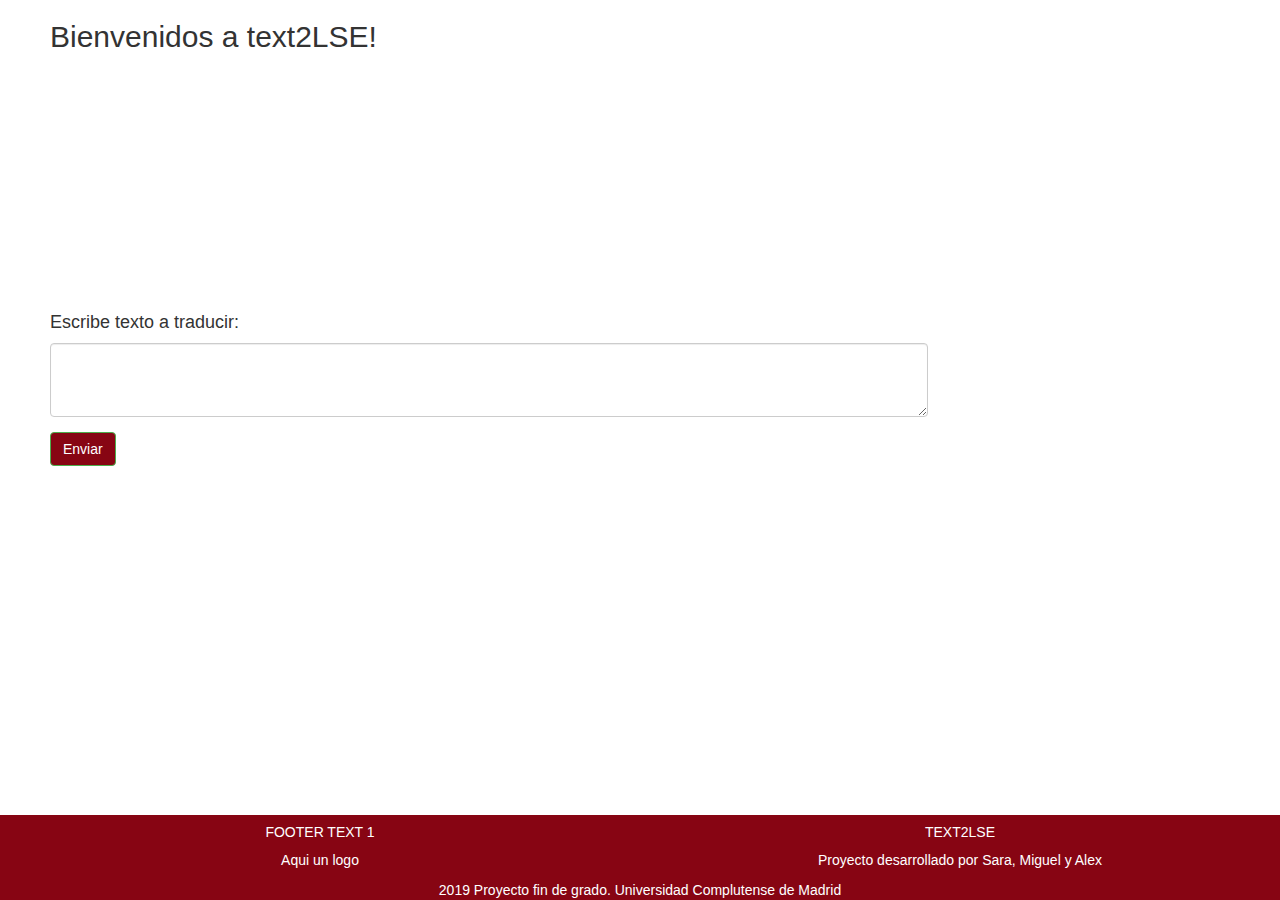
==== Web/index.html @ a4460416 "Primera versión Web" ====
<!DOCTYPE html>
<html lang="en">
<head>

  <title>Text2LSE</title>

  <meta charset="utf-8">
  <meta name="viewport" content="width=device-width, initial-scale=1">

  <link rel="stylesheet" href="https://maxcdn.bootstrapcdn.com/bootstrap/3.4.0/css/bootstrap.min.css">
  <script src="https://ajax.googleapis.com/ajax/libs/jquery/3.4.1/jquery.min.js"></script>
  <script src="https://maxcdn.bootstrapcdn.com/bootstrap/3.4.0/js/bootstrap.min.js"></script>

  <script src="scripts.js"></script>
  <link rel="stylesheet" href="styles.css">

</head>
<body>

<div class="container-fluid" id="containerPag">
  <div class="row content">    

    <div class="col-sm-9">
      
      <h2>Bienvenidos a text2LSE!</h2> 

      <!-- VIDEO BIENVENIDA
      <video id="video" width="300" height="240" controls>
        <source src="abeja.mp4" type=video/mp4>
      </video>-->

      <div id="videoContainer"></div>

      <h4>Escribe texto a traducir:</h4>

      <form role="form" id="form1">

        <div class="form-group">
          <textarea class="form-control" name="textToTranslate" id="textToTranslate"  rows="3" required></textarea>
        </div>

        <button onClick = "SendText()" id="submitBtn" class="btn btn-success">
        Enviar</button>

      </form>
      <!-- CONTENEDOR INSTERTAR IMAGENES
      <div id="preview">
        <img src="" id="img" width="100" height="100">
      </div>-->
      

      <span id="spanFinal"> </span>
      <br><br>

    </div>
  </div>
</div>

<footer class="page-footer navbar-fixed-bottom font-small teal pt-4">

  <!-- Footer Text -->
  <div class="container-fluid text-center text-md-left">

    <!-- Grid row -->
    <div class="row">

      <!-- Grid column -->
      <div class="col-md-6 mt-md-0 mt-3">

        <!-- Content -->
        <h5 class="text-uppercase font-weight-bold">Footer text 1</h5>
        <p>Aqui un logo </p>

      </div>
      <!-- Grid column -->


      <!-- Grid column -->
      <div class="col-md-6 mb-md-0 mb-3">

        <!-- Content -->
        <h5 class="text-uppercase font-weight-bold">Text2LSE</h5>
        <p>Proyecto desarrollado por Sara, Miguel y Alex</p>

      </div>
      <!-- Grid column -->

    </div>
    <!-- Grid row -->

  </div>
  <!-- Footer Text -->

  <!-- Copyright -->
  <div class="footer-copyright text-center py-3"> 2019 Proyecto fin de grado.
    <a href="https://ucm.es/"> Universidad Complutense de Madrid</a>
  </div>
  <!-- Copyright -->

</footer>
<!-- Footer -->


</body>
</html>
---- Web/styles.css ----
.page-footer{
	background-color: #870513;
	color: white;
}

.page-footer a:link{
	color: white;
}

#submitBtn{
	background-color: #870513;
}

#videoContainer{
	height: 240px;
}

#containerPag{
	padding: 0 50px 0 50px;
}
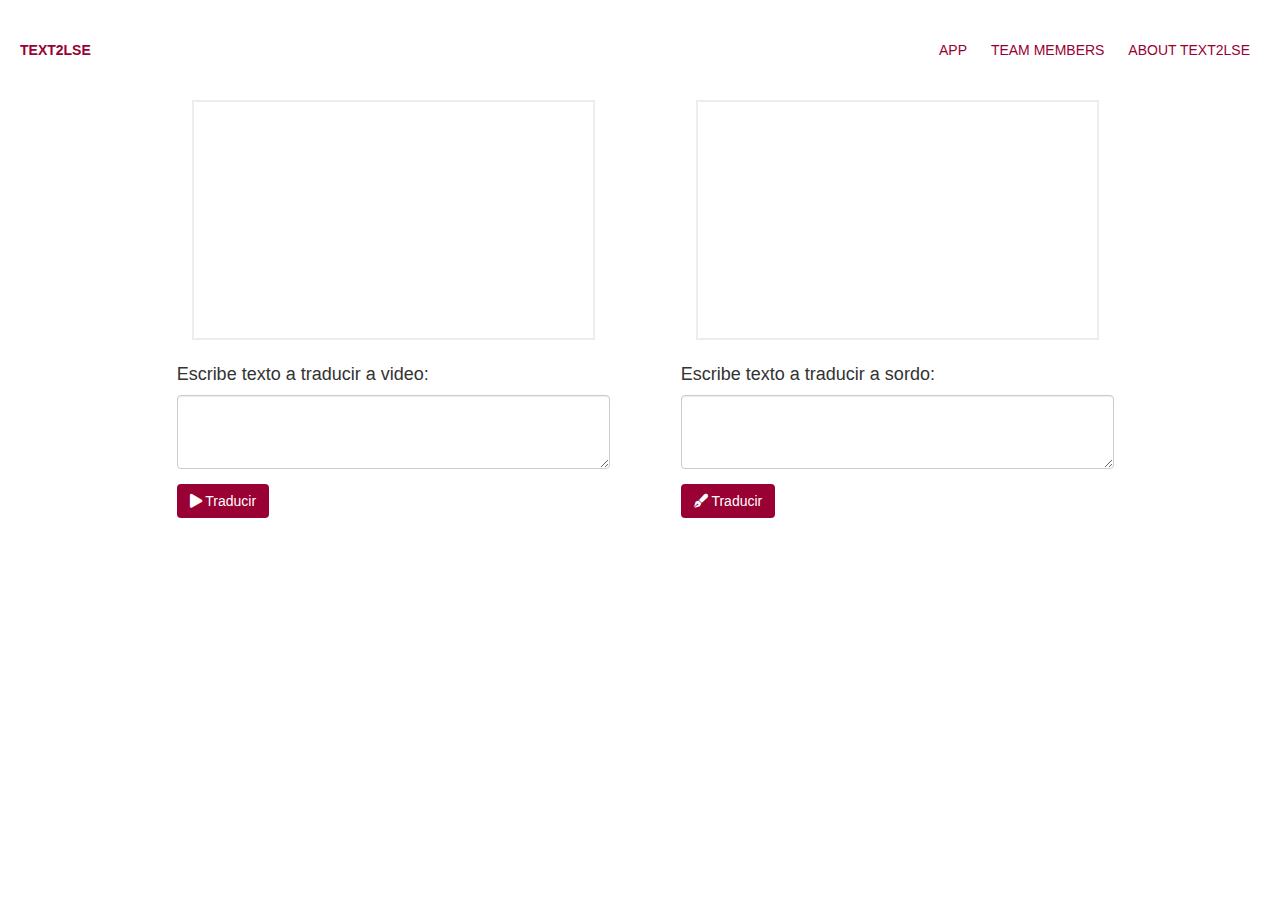
==== commit f99a1d9f: "Nueva versión web" ====
--- a/Web/index.html
+++ b/Web/index.html
@@ -8,97 +8,95 @@
   <meta name="viewport" content="width=device-width, initial-scale=1">
 
   <link rel="stylesheet" href="https://maxcdn.bootstrapcdn.com/bootstrap/3.4.0/css/bootstrap.min.css">
+  <link rel="stylesheet" href="https://use.fontawesome.com/releases/v5.6.1/css/all.css">
+  <link rel="stylesheet" href="styles.css">
+  
+  <link rel="stylesheet" href="path/to/font-awesome/css/font-awesome.min.css">
+
   <script src="https://ajax.googleapis.com/ajax/libs/jquery/3.4.1/jquery.min.js"></script>
   <script src="https://maxcdn.bootstrapcdn.com/bootstrap/3.4.0/js/bootstrap.min.js"></script>
 
   <script src="scripts.js"></script>
-  <link rel="stylesheet" href="styles.css">
+
 
 </head>
 <body>
 
+<div class="header">
+    <strong><label class="logo">Text2LSE</label></strong>
+    <input type="checkbox" id="chk">
+    <label for="chk" class="show-menu-btn">
+      <i class="fas fa-ellipsis-h"></i>
+    </label>
+
+    <ul class="menu">
+      <a href="index.html">App</a>
+      <a href="team.html">Team Members</a>
+      <a href="#">About Text2LSE</a>
+      <label for="chk" class="hide-menu-btn">
+        <i class="fas fa-times"></i>
+      </label>
+    </ul>
+</div>
+
+
 <div class="container-fluid" id="containerPag">
-  <div class="row content">    
+  <div class="row">    
+    <!-- VIDEO -->
+    <div class="col-md-offset-1 col-md-4">
+      
+      <div class="row">
+          <div id="videoContainer" class="text-center embeb-responsive embeb-responsive-3by2"></div>
+      </div>
+      <div class="row">
+        <form role="form" id="formVideo">
+          <div class="row">
+            <h4>Escribe texto a traducir a video:</h4>
+            <div class="form-group">
+              <!--<textarea class="form-control" name="textToTranslateVideo" id="textToTranslateVideo" rows="3" required></textarea>-->
+              <textarea class="form-control z-depth-1" name="textToTranslateVideo" id="textToTranslateVideo" rows="3"></textarea>
+            </div>
+          </div>
+          <div class="row">
+            <!-- <button onClick = "GetVideoWord()" id="btn1WordVideo" class="btn btn-success">Video 1 palabra</button>-->
+            <button onClick = "GetVideoSentence()" id="btnSentenceVideo" class="btn submitBtn"><i class="fas fa-play"></i> Traducir</button>
+            <!--<button onClick = "GetTextLSEJson()" id="btnJsonLSE" class="btn btn-success">Json LSE</button>-->
+            <!--<button onClick = "GetTextLSEVideosJson()" id="btnJsonLSEVideos" class="btn btn-success">Json LSE Form. videos</button>-->
+          </div>
+        </form>
+      </div>
 
-    <div class="col-sm-9">
-      
-      <h2>Bienvenidos a text2LSE!</h2> 
+     </div>
+    <!-- FIN VIDEO -->
+    <!-- TEXTO -->
 
-      <!-- VIDEO BIENVENIDA
-      <video id="video" width="300" height="240" controls>
-        <source src="abeja.mp4" type=video/mp4>
-      </video>-->
+    <div class="col-md-offset-1 col-md-4">
+      <div class="row">
+        <div id="JSONContainer" class="overflow-auto">
+          <div id="JSONText" ></div>
+        </div>
+      </div>
+      <div class="row">
+        <form role="form" id="formJSON">
+          <div class="row">
+            <h4>Escribe texto a traducir a sordo:</h4>
+            <div class="form-group">
+              <!--<textarea class="form-control" name="textToTranslateJSON" id="textToTranslateJSON" rows="3" required></textarea>-->
+              <textarea class="form-control z-depth-1" name="textToTranslateJSON" id="textToTranslateJSON" rows="3"></textarea>
+            </div>
+          </div>
+          <div class="row">
+            <button onClick = "GetTextLSEJson()" id="btnJsonLSE" class="btn submitBtn"><i class="fas fa-pen-fancy"></i> Traducir</button>
 
-      <div id="videoContainer"></div>
-
-      <h4>Escribe texto a traducir:</h4>
-
-      <form role="form" id="form1">
-
-        <div class="form-group">
-          <textarea class="form-control" name="textToTranslate" id="textToTranslate"  rows="3" required></textarea>
-        </div>
-
-        <button onClick = "SendText()" id="submitBtn" class="btn btn-success">
-        Enviar</button>
-
-      </form>
-      <!-- CONTENEDOR INSTERTAR IMAGENES
-      <div id="preview">
-        <img src="" id="img" width="100" height="100">
-      </div>-->
-      
-
-      <span id="spanFinal"> </span>
-      <br><br>
-
+          </div>
+        </form>
+      </div>
     </div>
+    <!-- FIN TEXTO -->
   </div>
 </div>
 
-<footer class="page-footer navbar-fixed-bottom font-small teal pt-4">
 
-  <!-- Footer Text -->
-  <div class="container-fluid text-center text-md-left">
-
-    <!-- Grid row -->
-    <div class="row">
-
-      <!-- Grid column -->
-      <div class="col-md-6 mt-md-0 mt-3">
-
-        <!-- Content -->
-        <h5 class="text-uppercase font-weight-bold">Footer text 1</h5>
-        <p>Aqui un logo </p>
-
-      </div>
-      <!-- Grid column -->
-
-
-      <!-- Grid column -->
-      <div class="col-md-6 mb-md-0 mb-3">
-
-        <!-- Content -->
-        <h5 class="text-uppercase font-weight-bold">Text2LSE</h5>
-        <p>Proyecto desarrollado por Sara, Miguel y Alex</p>
-
-      </div>
-      <!-- Grid column -->
-
-    </div>
-    <!-- Grid row -->
-
-  </div>
-  <!-- Footer Text -->
-
-  <!-- Copyright -->
-  <div class="footer-copyright text-center py-3"> 2019 Proyecto fin de grado.
-    <a href="https://ucm.es/"> Universidad Complutense de Madrid</a>
-  </div>
-  <!-- Copyright -->
-
-</footer>
-<!-- Footer -->
 
 
 </body>
--- a/Web/styles.css
+++ b/Web/styles.css
@@ -9,14 +9,327 @@
 	color: white;
 }
 
-#submitBtn{
-	background-color: #870513;
+.submitBtn{
+	background-color: #990033;
+	color: white;
+}
+.submitBtn:hover, :focus, :active, :visited, :link{
+	background-color: #fff;
+	color: #990033;
+	border-color: #990033;
+	border-width: 1px;
 }
 
 #videoContainer{
 	height: 240px;
+	max-height: 240px;
+	margin-bottom: 15px;
+	border-color: #eeedec;
+	border-style: solid;
+	border-width: 2px;
+}
+
+#JSONContainer{
+	height: 240px;
+	max-height: 240px;
+	overflow-y: scroll;
+	border-color: #eeedec;
+	border-style: solid;
+	border-width: 2px;
+	margin-bottom: 15px;
+	margin-top:-10px;
 }
 
 #containerPag{
 	padding: 0 50px 0 50px;
-}+}
+
+.form-control:focus {
+	border-color:#ea5e71;
+}
+
+#JSONText{
+	margin: 5px 5px 5px 5px;
+}
+
+video {
+	max-height: 236px;
+	height: auto;
+	width: auto;
+}
+/*+++++++++++++++++++++++++++++ Miembros +++++++++++++++++++++++++++++++++++++++++++++++++++++++++ */
+
+
+@import url('https://fonts.googleapis.com/css?family=Open+Sans:400,600,700&display=swap');
+
+body{
+	margin:0;
+	padding:0;
+}
+
+*{
+  margin: 0;
+  padding: 0;
+  font-family: "montserrat",sans-serif;
+  box-sizing: border-box;
+}
+
+.header{
+  height: 100px;
+  background: #fff;
+  padding: 0 20px;
+  color: #990033;
+}
+.logo{
+  line-height: 100px;
+  float: left;
+  text-transform: uppercase;
+
+}
+
+.menu{
+  float: right;
+  line-height: 100px;
+
+}
+.menu a{
+  color: #990033;
+  text-transform: uppercase;
+  text-decoration: none;
+  padding: 0 10px;
+  transition: 0.4s;
+
+
+}
+.show-menu-btn,.hide-menu-btn{
+  transition: 0.4s;
+  font-size: 30px;
+  cursor: pointer;
+  display: none;
+
+}
+.show-menu-btn{
+  float: right;
+}
+.show-menu-btn i{
+  line-height: 100px;
+}
+.menu a:hover,
+.show-menu-btn:hover,
+.hide-menu-btn:hover{
+  color: #3498db;
+}
+
+#chk{
+  position: absolute;
+  visibility: hidden;
+  z-index: -1111;
+}
+
+@media screen and (max-width:800px) {
+  .show-menu-btn,.hide-menu-btn{
+    display: block;
+  }
+  .menu{
+    position: absolute;
+    width: 100%;
+    height:100%;
+    background: #333;
+    right: -100%;
+    top: 0;
+    text-align: center;
+    padding: 80px 0;
+    line-height: normal;
+    transition: 0.7s;
+    z-index: 999999;
+  }
+  .menu a{
+    display: block;
+    padding: 20px;
+  }
+  .hide-menu-btn{
+    position: absolute;
+    top: 40px;
+    right: 40px;
+  }
+  #chk:checked ~ .menu{
+    right: 0;
+  }
+
+  #JSONContainer{
+	height: 230px;
+	max-height: 230px;
+	overflow-y: scroll;
+	border-color: #eeedec;
+	border-style: solid;
+	border-width: 2px;
+	margin-bottom: 15px;
+	margin-top: 25px;
+	position: relative;
+  }
+
+  video {
+	/*max-height: 230px;*/
+	height: auto;
+	width: auto;
+  }
+}
+
+
+
+@import url('https://fonts.googleapis.com/css?family=Open+Sans:400,600,700&display=swap');
+
+body{
+	margin:0;
+	padding:0;
+}
+
+*{
+	box-sizing: border-box;
+}
+
+.container{
+	max-width:1140px;
+	margin:auto;
+	min-height: 400px;
+	margin-left: 250px;
+}
+
+.team{
+	padding:60px 15px;
+	background-color:#fff; 
+	float: left;
+	width: 100%;
+	
+}
+
+.team2{
+	padding:60px 15px;
+	background-color: #F9F9F9; 
+	float: left;
+	width: 100%;
+}
+
+.title{
+	font-size: 36px;
+	font-family: open sans;
+	font-weight: 700;
+	color: #424242;
+	margin:0;
+	padding-bottom:60px;
+	text-align: center;
+
+}
+
+.card{
+	width:25%;
+	float: left;
+	padding:0px 15px;
+	
+}
+.box {
+	transition: margin 3s ease,box-shadow 2s ease;
+	border-radius:5px;
+	padding:15px;
+	
+
+	
+}
+.team .box{
+	background-color: #fff;
+}
+
+.team2 .box{
+	background-color: #F9F9F9;
+	
+}
+
+.box:hover{
+	margin-top:-15px;
+	box-shadow:0px 0px 40px black;
+}
+.box .name{
+	height: 80px;
+}
+
+.box img{
+	width:150px;
+	display: block;
+	margin:10px auto;
+	border-radius:50%;
+
+}
+
+.box h4{
+	font-size: 20px;
+	font-family: open sans;
+	margin:20px 0px 10px;
+	color:#990033;
+	text-align: center;
+	font-weight: 700;
+}
+
+.box h5{
+	font-size:16px;
+	font-family: open sans;
+	font-weight: 600;
+	color:#424242;
+	margin:0px 0px 15px;
+	text-align: center;
+}
+.box p{
+	color:#b9b9b9;
+	font-size: 15px;
+	font-family: open sans;
+	font-weight: 400;
+	line-height: 24px;
+	text-align: center;
+	padding:0px 20px;
+}
+
+
+@media(max-width: 1200px){
+	.card{
+		width:50%;
+		margin-bottom:30px;
+		
+	}
+
+	.container{
+		margin:auto;
+	}
+
+	.container2{
+		margin:auto;
+	}
+
+}
+
+
+/*responsive*/
+
+@media(max-width: 991px){
+	.card{
+		width:50%;
+		margin-bottom:30px;
+		
+	}
+
+	.container{
+		margin:auto;
+	}
+
+}
+
+@media(max-width:550px){
+	.card{
+		width:100%;
+		
+	}	
+
+	.container{
+		margin:auto;
+	}
+
+}
+
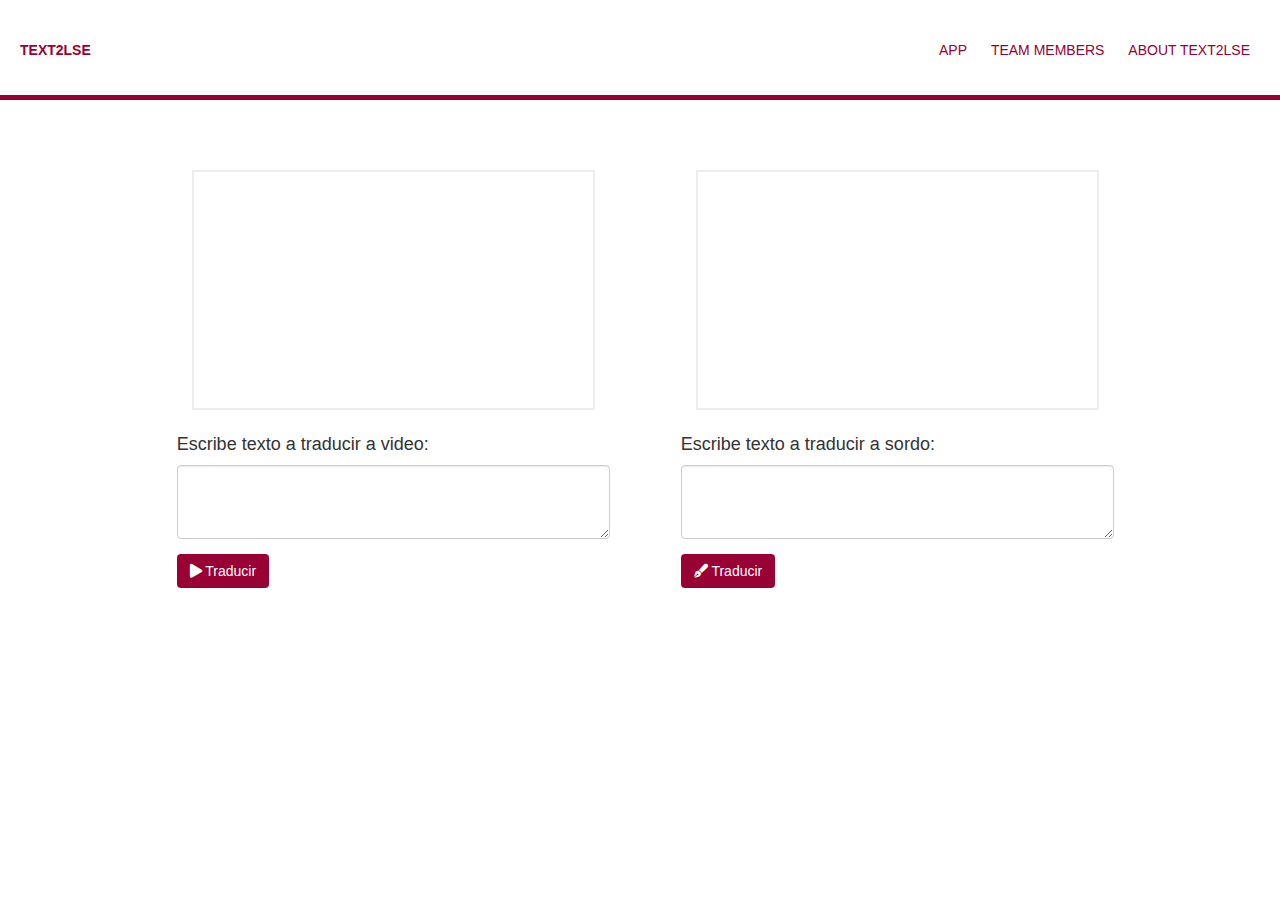
==== commit b68ed4e4: "Arreglos responsive" ====
--- a/Web/index.html
+++ b/Web/index.html
@@ -12,6 +12,8 @@
   <link rel="stylesheet" href="styles.css">
   
   <link rel="stylesheet" href="path/to/font-awesome/css/font-awesome.min.css">
+
+  
 
   <script src="https://ajax.googleapis.com/ajax/libs/jquery/3.4.1/jquery.min.js"></script>
   <script src="https://maxcdn.bootstrapcdn.com/bootstrap/3.4.0/js/bootstrap.min.js"></script>
@@ -96,8 +98,5 @@
   </div>
 </div>
 
-
-
-
 </body>
 </html>--- a/Web/styles.css
+++ b/Web/styles.css
@@ -14,7 +14,7 @@
 	color: white;
 }
 .submitBtn:hover, :focus, :active, :visited, :link{
-	background-color: #fff;
+	
 	color: #990033;
 	border-color: #990033;
 	border-width: 1px;
@@ -24,6 +24,7 @@
 	height: 240px;
 	max-height: 240px;
 	margin-bottom: 15px;
+	margin-top: 70px;
 	border-color: #eeedec;
 	border-style: solid;
 	border-width: 2px;
@@ -37,7 +38,7 @@
 	border-style: solid;
 	border-width: 2px;
 	margin-bottom: 15px;
-	margin-top:-10px;
+	margin-top: 60px;
 }
 
 #containerPag{
@@ -79,6 +80,7 @@
   background: #fff;
   padding: 0 20px;
   color: #990033;
+  border-bottom: 5px solid #990033;
 }
 .logo{
   line-height: 100px;
@@ -99,7 +101,6 @@
   padding: 0 10px;
   transition: 0.4s;
 
-
 }
 .show-menu-btn,.hide-menu-btn{
   transition: 0.4s;
@@ -117,7 +118,8 @@
 .menu a:hover,
 .show-menu-btn:hover,
 .hide-menu-btn:hover{
-  color: #3498db;
+  color: black;
+
 }
 
 #chk{
@@ -188,11 +190,11 @@
 	box-sizing: border-box;
 }
 
-.container{
+.container2{
 	max-width:1140px;
 	margin:auto;
 	min-height: 400px;
-	margin-left: 250px;
+	margin-left: 500px;
 }
 
 .team{
@@ -287,6 +289,23 @@
 	padding:0px 20px;
 }
 
+@media(max-width: 1780px){
+	.card{
+		width:50%;
+		margin-bottom:30px;
+		
+	}
+
+	.container2{
+		margin:auto;
+	}
+
+	.container2{
+		margin:auto;
+	}
+
+}
+
 
 @media(max-width: 1200px){
 	.card{
@@ -295,7 +314,7 @@
 		
 	}
 
-	.container{
+	.container2{
 		margin:auto;
 	}
 
@@ -315,7 +334,7 @@
 		
 	}
 
-	.container{
+	.container2{
 		margin:auto;
 	}
 
@@ -327,9 +346,9 @@
 		
 	}	
 
-	.container{
-		margin:auto;
-	}
-
-}
-
+	.container2{
+		margin:auto;
+	}
+
+}
+
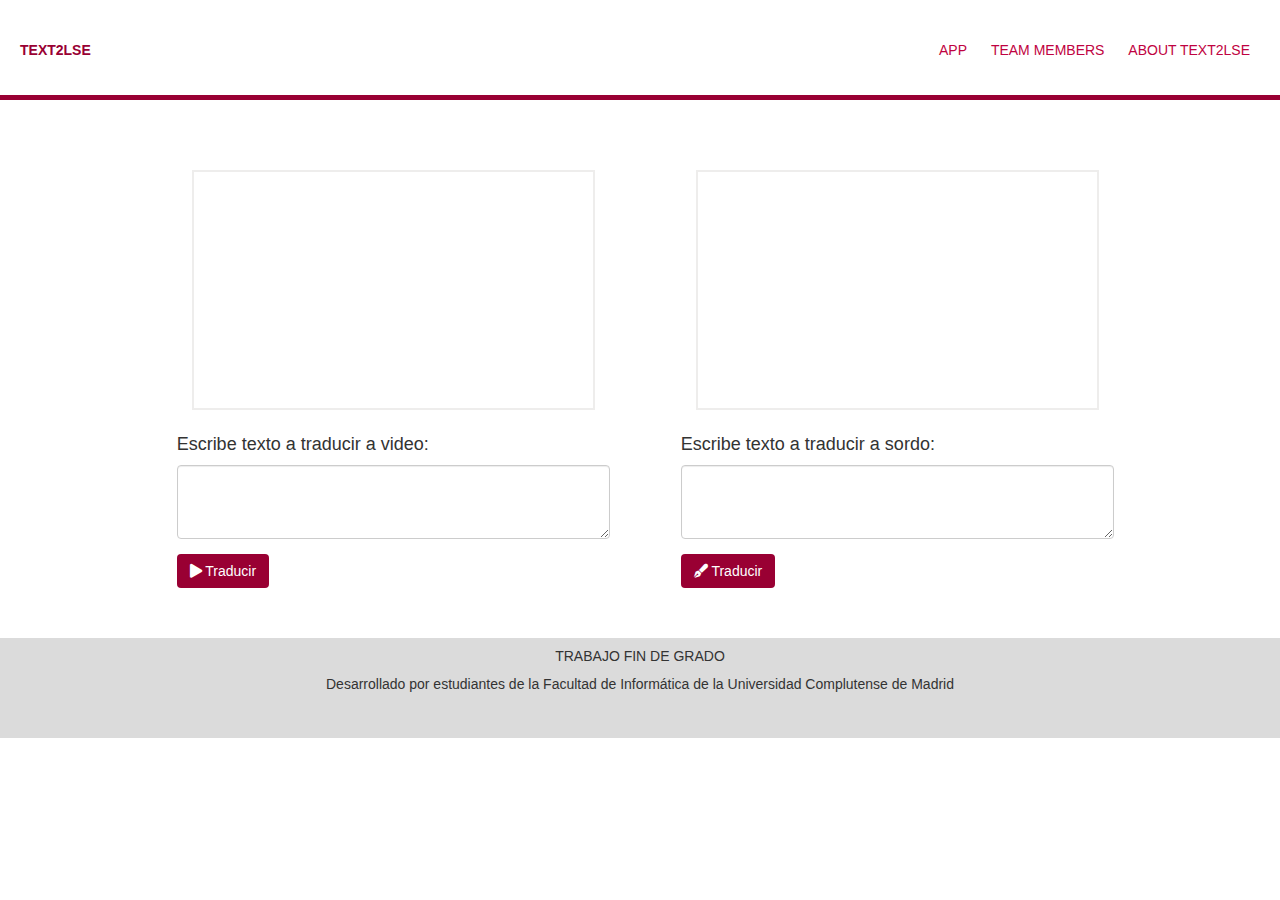
==== commit ab825a1c: "Nueva versión web" ====
--- a/Web/index.html
+++ b/Web/index.html
@@ -48,7 +48,10 @@
     <div class="col-md-offset-1 col-md-4">
       
       <div class="row">
-          <div id="videoContainer" class="text-center embeb-responsive embeb-responsive-3by2"></div>
+
+        <div id="videoContainer" class="text-center embeb-responsive embeb-responsive-3by2">
+          
+        </div>
       </div>
       <div class="row">
         <form role="form" id="formVideo">
@@ -98,5 +101,29 @@
   </div>
 </div>
 
+<footer class="page-footer font-small pt-4 navbar navbar-fixed-bottom">
+
+  <!-- Footer Links -->
+  <div class="container-fluid text-center text-md-left">
+
+    <!-- Grid row -->
+    <div class="row">
+
+      <!-- Grid column -->
+      <div class="col-md-12 mt-3">
+
+        <!-- Content -->
+        <h5 class="text-uppercase">Trabajo Fin de Grado</h5>
+        <p>Desarrollado por estudiantes de la Facultad de Informática de la Universidad Complutense de Madrid</p>
+
+      </div>
+      <!-- Grid column -->
+
+    </div>
+  </div>
+
+  
+
+</footer>
 </body>
 </html>--- a/Web/styles.css
+++ b/Web/styles.css
@@ -1,6 +1,6 @@
 
 
-.page-footer{
+/*.page-footer{
 	background-color: #870513;
 	color: white;
 }
@@ -8,16 +8,25 @@
 .page-footer a:link{
 	color: white;
 }
-
+*/
+body {
+	/*padding-bottom: 100px;*/
+}
 .submitBtn{
 	background-color: #990033;
 	color: white;
 }
-.submitBtn:hover, :focus, :active, :visited, :link{
-	
-	color: #990033;
+
+.submitBtn:hover, .submitBtn:focus{
 	border-color: #990033;
+	color: white;
 	border-width: 1px;
+	background-color: #bf0241;
+}
+
+.header :link, .header :hover {
+	color: #bf0241 !important;
+	text-decoration: none;
 }
 
 #videoContainer{
@@ -58,6 +67,42 @@
 	height: auto;
 	width: auto;
 }
+
+.loader {
+  border: 8px solid #f3f3f3;
+  border-radius: 50%;
+  border-top: 8px solid #990033;
+  width: 60px;
+  height: 60px;
+  -webkit-animation: spin 2s linear infinite; /* Safari */
+  animation: spin 2s linear infinite;
+}
+
+/* Safari */
+@-webkit-keyframes spin {
+  0% { -webkit-transform: rotate(0deg); }
+  100% { -webkit-transform: rotate(360deg); }
+}
+
+@keyframes spin {
+  0% { transform: rotate(0deg); }
+  100% { transform: rotate(360deg); }
+}
+
+.center {
+  position: absolute;
+  top: 33%;
+  left:43%;
+}
+
+footer {
+	margin-top: 50px;
+	/*position: relative !important;*/
+	height: 100px !important;
+	bottom: 0;
+	background-color: #dbdbdb;
+}
+
 /*+++++++++++++++++++++++++++++ Miembros +++++++++++++++++++++++++++++++++++++++++++++++++++++++++ */
 
 
@@ -136,7 +181,7 @@
     position: absolute;
     width: 100%;
     height:100%;
-    background: #333;
+    background: #bebebe;
     right: -100%;
     top: 0;
     text-align: center;
@@ -175,6 +220,14 @@
 	height: auto;
 	width: auto;
   }
+
+  footer {
+	margin-top: 50px;
+	position: relative !important;
+	height: 100px !important;
+	bottom: 0;
+	background-color: #dbdbdb;
+  }
 }
 
 
@@ -194,7 +247,7 @@
 	max-width:1140px;
 	margin:auto;
 	min-height: 400px;
-	margin-left: 500px;
+	/*margin-left: 500px;*/
 }
 
 .team{
@@ -290,59 +343,74 @@
 }
 
 @media(max-width: 1780px){
-	.card{
+	.card2{
+		width:50% !important;
+		margin-bottom:30px;
+	}
+	.card3{
+		width:33% !important;
+		margin-bottom:30px;
+	}
+
+	.container2{
+		margin:auto;
+	}
+
+	.container2{
+		margin:auto;
+	}
+
+	footer {
+	margin-top: 50px;
+	position: relative !important;
+	height: 100px !important;
+	bottom: 0;
+	background-color: #dbdbdb;
+  }
+
+}
+
+
+@media(max-width: 1200px){
+	.card2{
+		width:50% !important;
+		margin-bottom:30px;
+	}
+	.card3{
+		width:33% !important;
+		margin-bottom:30px;
+	}
+
+	.container2{
+		margin:auto;
+	}
+
+	.container2{
+		margin:auto;
+	}
+
+	footer {
+	margin-top: 50px;
+	position: relative !important;
+	height: 100px !important;
+	bottom: 0;
+	background-color: #dbdbdb;
+  }
+
+}
+
+
+/*responsive*/
+
+@media(max-width: 991px){
+	/*.card{
 		width:50%;
 		margin-bottom:30px;
 		
-	}
-
-	.container2{
-		margin:auto;
-	}
-
-	.container2{
-		margin:auto;
-	}
-
-}
-
-
-@media(max-width: 1200px){
-	.card{
-		width:50%;
-		margin-bottom:30px;
-		
-	}
-
-	.container2{
-		margin:auto;
-	}
-
-	.container2{
-		margin:auto;
-	}
-
-}
-
-
-/*responsive*/
-
-@media(max-width: 991px){
-	.card{
-		width:50%;
-		margin-bottom:30px;
-		
-	}
-
-	.container2{
-		margin:auto;
-	}
-
-}
-
-@media(max-width:550px){
-	.card{
-		width:100%;
+	}*/
+
+	.card2, .card3{
+		width:100% !important;
 		
 	}	
 
@@ -350,5 +418,33 @@
 		margin:auto;
 	}
 
-}
-
+	footer {
+	margin-top: 50px;
+	position: relative !important;
+	height: 100px !important;
+	bottom: 0;
+	background-color: #dbdbdb;
+  }
+
+}
+
+@media(max-width:550px){
+	.card2, .card3{
+		width:100% !important;
+		
+	}	
+
+	.container2{
+		margin:auto;
+	}
+
+	footer {
+	margin-top: 50px;
+	position: relative !important;
+	height: 100px !important;
+	bottom: 0;
+	background-color: #dbdbdb;
+  }
+
+}
+
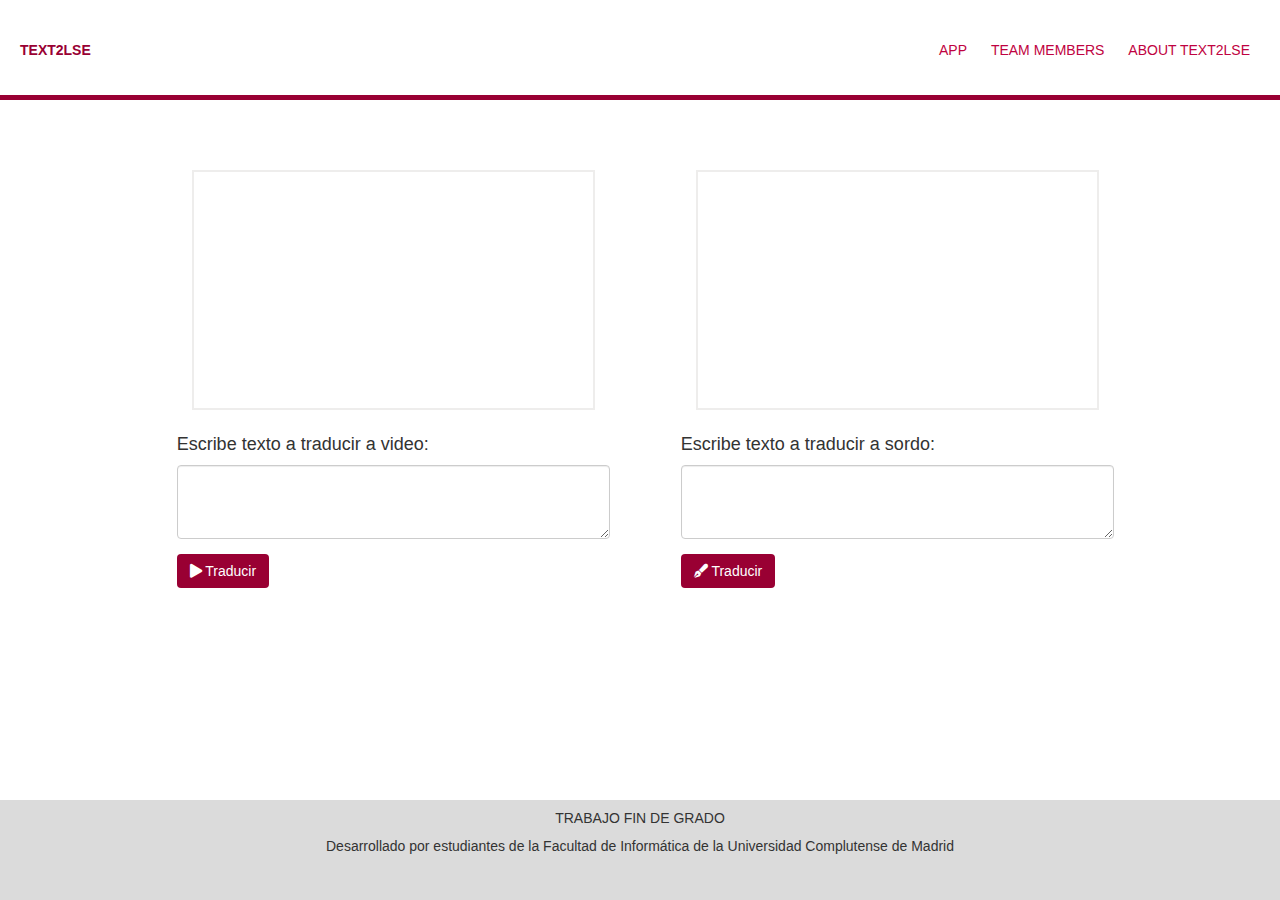
==== commit ac817ee6: "cambios en responsive" ====
--- a/Web/index.html
+++ b/Web/index.html
@@ -5,8 +5,8 @@
   <title>Text2LSE</title>
 
   <meta charset="utf-8">
-  <meta name="viewport" content="width=device-width, initial-scale=1">
-
+  <meta name="viewport" content="width=device-width, initial-scale=1.0, maximum-scale=1.0, user-scalable=no shrink-to-fit=no">
+   
   <link rel="stylesheet" href="https://maxcdn.bootstrapcdn.com/bootstrap/3.4.0/css/bootstrap.min.css">
   <link rel="stylesheet" href="https://use.fontawesome.com/releases/v5.6.1/css/all.css">
   <link rel="stylesheet" href="styles.css">
@@ -28,7 +28,7 @@
     <strong><label class="logo">Text2LSE</label></strong>
     <input type="checkbox" id="chk">
     <label for="chk" class="show-menu-btn">
-      <i class="fas fa-ellipsis-h"></i>
+      <i class="fas fa-bars"></i>
     </label>
 
     <ul class="menu">
--- a/Web/styles.css
+++ b/Web/styles.css
@@ -9,442 +9,484 @@
 	color: white;
 }
 */
-body {
-	/*padding-bottom: 100px;*/
-}
-.submitBtn{
-	background-color: #990033;
-	color: white;
-}
-
-.submitBtn:hover, .submitBtn:focus{
-	border-color: #990033;
-	color: white;
-	border-width: 1px;
-	background-color: #bf0241;
-}
-
-.header :link, .header :hover {
-	color: #bf0241 !important;
-	text-decoration: none;
-}
-
-#videoContainer{
-	height: 240px;
-	max-height: 240px;
-	margin-bottom: 15px;
-	margin-top: 70px;
-	border-color: #eeedec;
-	border-style: solid;
-	border-width: 2px;
-}
-
-#JSONContainer{
-	height: 240px;
-	max-height: 240px;
-	overflow-y: scroll;
-	border-color: #eeedec;
-	border-style: solid;
-	border-width: 2px;
-	margin-bottom: 15px;
-	margin-top: 60px;
-}
-
-#containerPag{
-	padding: 0 50px 0 50px;
-}
-
-.form-control:focus {
-	border-color:#ea5e71;
-}
-
-#JSONText{
-	margin: 5px 5px 5px 5px;
-}
-
-video {
-	max-height: 236px;
-	height: auto;
-	width: auto;
-}
-
-.loader {
-  border: 8px solid #f3f3f3;
-  border-radius: 50%;
-  border-top: 8px solid #990033;
-  width: 60px;
-  height: 60px;
-  -webkit-animation: spin 2s linear infinite; /* Safari */
-  animation: spin 2s linear infinite;
-}
-
-/* Safari */
-@-webkit-keyframes spin {
-  0% { -webkit-transform: rotate(0deg); }
-  100% { -webkit-transform: rotate(360deg); }
-}
-
-@keyframes spin {
-  0% { transform: rotate(0deg); }
-  100% { transform: rotate(360deg); }
-}
-
-.center {
-  position: absolute;
-  top: 33%;
-  left:43%;
-}
-
-footer {
-	margin-top: 50px;
-	/*position: relative !important;*/
-	height: 100px !important;
-	bottom: 0;
-	background-color: #dbdbdb;
-}
-
-/*+++++++++++++++++++++++++++++ Miembros +++++++++++++++++++++++++++++++++++++++++++++++++++++++++ */
-
-
-@import url('https://fonts.googleapis.com/css?family=Open+Sans:400,600,700&display=swap');
-
-body{
-	margin:0;
-	padding:0;
-}
-
-*{
-  margin: 0;
-  padding: 0;
-  font-family: "montserrat",sans-serif;
-  box-sizing: border-box;
-}
-
-.header{
-  height: 100px;
-  background: #fff;
-  padding: 0 20px;
-  color: #990033;
-  border-bottom: 5px solid #990033;
-}
-.logo{
-  line-height: 100px;
-  float: left;
-  text-transform: uppercase;
-
-}
-
-.menu{
-  float: right;
-  line-height: 100px;
-
-}
-.menu a{
-  color: #990033;
-  text-transform: uppercase;
-  text-decoration: none;
-  padding: 0 10px;
-  transition: 0.4s;
-
-}
-.show-menu-btn,.hide-menu-btn{
-  transition: 0.4s;
-  font-size: 30px;
-  cursor: pointer;
-  display: none;
-
-}
-.show-menu-btn{
-  float: right;
-}
-.show-menu-btn i{
-  line-height: 100px;
-}
-.menu a:hover,
-.show-menu-btn:hover,
-.hide-menu-btn:hover{
-  color: black;
-
-}
-
-#chk{
-  position: absolute;
-  visibility: hidden;
-  z-index: -1111;
-}
-
-@media screen and (max-width:800px) {
-  .show-menu-btn,.hide-menu-btn{
-    display: block;
-  }
-  .menu{
-    position: absolute;
-    width: 100%;
-    height:100%;
-    background: #bebebe;
-    right: -100%;
-    top: 0;
-    text-align: center;
-    padding: 80px 0;
-    line-height: normal;
-    transition: 0.7s;
-    z-index: 999999;
-  }
-  .menu a{
-    display: block;
-    padding: 20px;
-  }
-  .hide-menu-btn{
-    position: absolute;
-    top: 40px;
-    right: 40px;
-  }
-  #chk:checked ~ .menu{
-    right: 0;
-  }
-
-  #JSONContainer{
-	height: 230px;
-	max-height: 230px;
-	overflow-y: scroll;
-	border-color: #eeedec;
-	border-style: solid;
-	border-width: 2px;
-	margin-bottom: 15px;
-	margin-top: 25px;
-	position: relative;
-  }
-
-  video {
-	/*max-height: 230px;*/
-	height: auto;
-	width: auto;
-  }
-
-  footer {
-	margin-top: 50px;
-	position: relative !important;
-	height: 100px !important;
-	bottom: 0;
-	background-color: #dbdbdb;
-  }
-}
-
-
-
-@import url('https://fonts.googleapis.com/css?family=Open+Sans:400,600,700&display=swap');
-
-body{
-	margin:0;
-	padding:0;
-}
-
-*{
-	box-sizing: border-box;
-}
-
-.container2{
-	max-width:1140px;
-	margin:auto;
-	min-height: 400px;
-	/*margin-left: 500px;*/
-}
-
-.team{
-	padding:60px 15px;
-	background-color:#fff; 
-	float: left;
+html {
+	margin: 0px;
+	height: 100%;
 	width: 100%;
-	
-}
-
-.team2{
-	padding:60px 15px;
-	background-color: #F9F9F9; 
-	float: left;
+ }
+ 
+ html, body {
+	margin: 0px;
+	min-height: 100%;
 	width: 100%;
-}
-
-.title{
-	font-size: 36px;
-	font-family: open sans;
-	font-weight: 700;
-	color: #424242;
-	margin:0;
-	padding-bottom:60px;
-	text-align: center;
-
-}
-
-.card{
-	width:25%;
-	float: left;
-	padding:0px 15px;
-	
-}
-.box {
-	transition: margin 3s ease,box-shadow 2s ease;
-	border-radius:5px;
-	padding:15px;
-	
-
-	
-}
-.team .box{
-	background-color: #fff;
-}
-
-.team2 .box{
-	background-color: #F9F9F9;
-	
-}
-
-.box:hover{
-	margin-top:-15px;
-	box-shadow:0px 0px 40px black;
-}
-.box .name{
-	height: 80px;
-}
-
-.box img{
-	width:150px;
-	display: block;
-	margin:10px auto;
-	border-radius:50%;
-
-}
-
-.box h4{
-	font-size: 20px;
-	font-family: open sans;
-	margin:20px 0px 10px;
-	color:#990033;
-	text-align: center;
-	font-weight: 700;
-}
-
-.box h5{
-	font-size:16px;
-	font-family: open sans;
-	font-weight: 600;
-	color:#424242;
-	margin:0px 0px 15px;
-	text-align: center;
-}
-.box p{
-	color:#b9b9b9;
-	font-size: 15px;
-	font-family: open sans;
-	font-weight: 400;
-	line-height: 24px;
-	text-align: center;
-	padding:0px 20px;
-}
-
-@media(max-width: 1780px){
-	.card2{
-		width:50% !important;
-		margin-bottom:30px;
-	}
-	.card3{
-		width:33% !important;
-		margin-bottom:30px;
-	}
-
-	.container2{
-		margin:auto;
-	}
-
-	.container2{
-		margin:auto;
-	}
-
-	footer {
-	margin-top: 50px;
-	position: relative !important;
-	height: 100px !important;
-	bottom: 0;
-	background-color: #dbdbdb;
-  }
-
-}
-
-
-@media(max-width: 1200px){
-	.card2{
-		width:50% !important;
-		margin-bottom:30px;
-	}
-	.card3{
-		width:33% !important;
-		margin-bottom:30px;
-	}
-
-	.container2{
-		margin:auto;
-	}
-
-	.container2{
-		margin:auto;
-	}
-
-	footer {
-	margin-top: 50px;
-	position: relative !important;
-	height: 100px !important;
-	bottom: 0;
-	background-color: #dbdbdb;
-  }
-
-}
-
-
-/*responsive*/
-
-@media(max-width: 991px){
-	/*.card{
-		width:50%;
-		margin-bottom:30px;
-		
-	}*/
-
-	.card2, .card3{
-		width:100% !important;
-		
-	}	
-
-	.container2{
-		margin:auto;
-	}
-
-	footer {
-	margin-top: 50px;
-	position: relative !important;
-	height: 100px !important;
-	bottom: 0;
-	background-color: #dbdbdb;
-  }
-
-}
-
-@media(max-width:550px){
-	.card2, .card3{
-		width:100% !important;
-		
-	}	
-
-	.container2{
-		margin:auto;
-	}
-
-	footer {
-	margin-top: 50px;
-	position: relative !important;
-	height: 100px !important;
-	bottom: 0;
-	background-color: #dbdbdb;
-  }
-
-}
-
+	overflow-x: hidden!important;
+ }
+ 
+ 
+ .submitBtn{
+	 background-color: #990033;
+	 color: white;
+ }
+ 
+ .submitBtn:hover, .submitBtn:focus{
+	 border-color: #990033;
+	 color: white;
+	 border-width: 1px;
+	 background-color: #bf0241;
+ }
+ 
+ .header :link, .header :hover {
+	 color: #bf0241 !important;
+	 text-decoration: none;
+ }
+ 
+ #videoContainer{
+	 height: 240px;
+	 max-height: 240px;
+	 margin-bottom: 15px;
+	 margin-top: 70px;
+	 border-color: #eeedec;
+	 border-style: solid;
+	 border-width: 2px;
+ }
+ 
+ #JSONContainer{
+	 height: 240px;
+	 max-height: 240px;
+	 overflow-y: scroll;
+	 border-color: #eeedec;
+	 border-style: solid;
+	 border-width: 2px;
+	 margin-bottom: 15px;
+	 margin-top: 60px;
+ }
+ 
+ #containerPag{
+	 padding: 0 50px 0 50px;
+ }
+ 
+ .form-control:focus {
+	 border-color:#ea5e71;
+ }
+ 
+ #JSONText{
+	 margin: 5px 5px 5px 5px;
+ }
+ 
+ video {
+	 max-height: 236px;
+	 height: auto;
+	 width: auto;
+ }
+ 
+ .loader {
+   border: 8px solid #f3f3f3;
+   border-radius: 50%;
+   border-top: 8px solid #990033;
+   width: 60px;
+   height: 60px;
+   -webkit-animation: spin 2s linear infinite; /* Safari */
+   animation: spin 2s linear infinite;
+ }
+ 
+ /* Safari */
+ @-webkit-keyframes spin {
+   0% { -webkit-transform: rotate(0deg); }
+   100% { -webkit-transform: rotate(360deg); }
+ }
+ 
+ @keyframes spin {
+   0% { transform: rotate(0deg); }
+   100% { transform: rotate(360deg); }
+ }
+ 
+ .center {
+   position: absolute;
+   top: 33%;
+   left:43%;
+ }
+ 
+ footer {
+	 margin-top: 50px;
+	 /*position: relative !important;*/
+	 height: 100px !important;
+	 bottom: 0;
+	 background-color: #dbdbdb;
+ }
+ 
+ /*+++++++++++++++++++++++++++++ Miembros +++++++++++++++++++++++++++++++++++++++++++++++++++++++++ */
+ 
+ 
+ @import url('https://fonts.googleapis.com/css?family=Open+Sans:400,600,700&display=swap');
+ 
+ html, body{
+	 margin:0;
+	 padding:0;
+	 overflow-x: hidden!important;
+ }
+ 
+ 
+ *{
+   margin: 0;
+   padding: 0;
+   font-family: "montserrat",sans-serif;
+   box-sizing: border-box;
+ }
+ 
+ .header{
+   height: 100px;
+   background: #fff;
+   padding: 0 20px;
+   color: #990033;
+   border-bottom: 5px solid #990033;
+ }
+ .logo{
+   line-height: 100px;
+   float: left;
+   text-transform: uppercase;
+ 
+ }
+ 
+ .menu{
+   float: right;
+   line-height: 100px;
+ 
+ }
+ .menu a{
+   color: #990033;
+   text-transform: uppercase;
+   text-decoration: none;
+   padding: 0 10px;
+   transition: 0.4s;
+ 
+ }
+ .show-menu-btn,.hide-menu-btn{
+   transition: 0.4s;
+   font-size: 30px;
+   cursor: pointer;
+   display: none;
+ 
+ }
+ .show-menu-btn{
+   float: right;
+ }
+ .show-menu-btn i{
+   line-height: 100px;
+ }
+ .menu a:hover,
+ .show-menu-btn:hover,
+ .hide-menu-btn:hover{
+   color: black;
+ 
+ }
+ 
+ #chk{
+   position: absolute;
+   visibility: hidden;
+   z-index: -1111;
+ }
+ 
+ @media screen and (max-width:800px) {
+ 
+	 html, body {
+		overflow-x: hidden!important;
+	 }
+ 
+   .show-menu-btn,.hide-menu-btn{
+	 display: block;
+   }
+   .menu{
+	 position: absolute;
+	 width: 100%;
+	 height:100%;
+	 background: #bebebe;
+	 right: -100%;
+	 top: 0;
+	 text-align: center;
+	 padding: 80px 0;
+	 line-height: normal;
+	 transition: 0.7s;
+	 z-index: 999999;
+   }
+   .menu a{
+	 display: block;
+	 padding: 20px;
+   }
+   .hide-menu-btn{
+	 position: absolute;
+	 top: 40px;
+	 right: 40px;
+   }
+   #chk:checked ~ .menu{
+	 right: 0;
+   }
+ 
+   #JSONContainer{
+	 height: 230px;
+	 max-height: 230px;
+	 overflow-y: scroll;
+	 border-color: #eeedec;
+	 border-style: solid;
+	 border-width: 2px;
+	 margin-bottom: 15px;
+	 margin-top: 25px;
+	 position: relative;
+   }
+ 
+   video {
+	 /*max-height: 230px;*/
+	 height: auto;
+	 width: auto;
+   }
+ 
+   footer {
+	 margin-top: 50px;
+	 position: relative !important;
+	 height: 100px !important;
+	 bottom: 0;
+	 background-color: #dbdbdb;
+   }
+ }
+ 
+ 
+ 
+ @import url('https://fonts.googleapis.com/css?family=Open+Sans:400,600,700&display=swap');
+ 
+ html, body{
+	 margin:0;
+	 padding:0;
+	 overflow-x: hidden!important;
+	 
+ }
+ 
+ *{
+	 box-sizing: border-box;
+ }
+ 
+ .container2{
+	 max-width:1140px;
+	 margin:auto;
+	 min-height: 400px;
+	 /*margin-left: 500px;*/
+ }
+ 
+ .team{
+	 padding:60px 15px;
+	 background-color:#fff; 
+	 float: left;
+	 width: 100%;
+	 
+ }
+ 
+ .team2{
+	 padding:60px 15px;
+	 background-color: #F9F9F9; 
+	 float: left;
+	 width: 100%;
+ }
+ 
+ .title{
+	 font-size: 36px;
+	 font-family: open sans;
+	 font-weight: 700;
+	 color: #424242;
+	 margin:0;
+	 padding-bottom:60px;
+	 text-align: center;
+ 
+ }
+ 
+ .card{
+	 width:25%;
+	 float: left;
+	 padding:0px 15px;
+	 
+ }
+ .box {
+	 transition: margin 3s ease,box-shadow 2s ease;
+	 border-radius:5px;
+	 padding:15px;
+	 
+ 
+	 
+ }
+ .team .box{
+	 background-color: #fff;
+ }
+ 
+ .team2 .box{
+	 background-color: #F9F9F9;
+	 
+ }
+ 
+ .box:hover{
+	 margin-top:-15px;
+	 box-shadow:0px 0px 40px black;
+ }
+ .box .name{
+	 height: 80px;
+ }
+ 
+ .box img{
+	 width:150px;
+	 display: block;
+	 margin:10px auto;
+	 border-radius:50%;
+ 
+ }
+ 
+ .box h4{
+	 font-size: 20px;
+	 font-family: open sans;
+	 margin:20px 0px 10px;
+	 color:#990033;
+	 text-align: center;
+	 font-weight: 700;
+ }
+ 
+ .box h5{
+	 font-size:16px;
+	 font-family: open sans;
+	 font-weight: 600;
+	 color:#424242;
+	 margin:0px 0px 15px;
+	 text-align: center;
+ }
+ .box p{
+	 color:#b9b9b9;
+	 font-size: 15px;
+	 font-family: open sans;
+	 font-weight: 400;
+	 line-height: 24px;
+	 text-align: center;
+	 padding:0px 20px;
+ }
+ 
+ @media(max-width: 1780px){
+ 
+	 html, body {
+		overflow-x: hidden!important;
+	 }
+ 
+	 .card2{
+		 width:50% !important;
+		 margin-bottom:30px;
+	 }
+	 .card3{
+		 width:33% !important;
+		 margin-bottom:30px;
+	 }
+ 
+	 .container2{
+		 margin:auto;
+	 }
+ 
+	 .container2{
+		 margin:auto;
+	 }
+ 
+	 footer {
+	 margin-top: 50px;
+	 position: absolute !important;
+	 height: 100px !important;
+	 bottom: 0;
+	 background-color: #dbdbdb;
+   }
+ 
+ }
+ 
+ 
+ 
+ 
+ @media(max-width: 1200px){
+	 html, body {
+		overflow-x: hidden!important;
+	 }
+ 
+	 .card2{
+		 width:50% !important;
+		 margin-bottom:30px;
+	 }
+	 .card3{
+		 width:33% !important;
+		 margin-bottom:30px;
+	 }
+ 
+	 .container2{
+		 margin:auto;
+	 }
+ 
+	 .container2{
+		 margin:auto;
+	 }
+ 
+	 footer {
+	 margin-top: 50px;
+	 position: absolute !important;
+	 height: 100px !important;
+	 bottom: 0;
+	 background-color: #dbdbdb;
+   }
+ 
+ }
+ 
+ 
+ /*responsive*/
+ 
+ @media(max-width: 991px){
+	 /*.card{
+		 width:50%;
+		 margin-bottom:30px;
+		 
+	 }*/
+ 
+ 
+	 html, body {
+		overflow-x: hidden!important;
+	 }
+ 
+	 .card2, .card3{
+		 width:100% !important;
+		 
+	 }	
+ 
+	 .container2{
+		 margin:auto;
+	 }
+ 
+	 footer {
+	 margin-top: 50px;
+	 position: relative !important;
+	 height: 100px !important;
+	 bottom: 0;
+	 background-color: #dbdbdb;
+   }
+ 
+ }
+ 
+ @media(max-width:550px){
+ 
+	 html, body {
+		overflow-x: hidden!important;
+	 }
+	 
+	 .card2, .card3{
+		 width:100% !important;
+		 
+	 }	
+ 
+	 .container2{
+		 margin:auto;
+	 }
+ 
+	 footer {
+	 margin-top: 50px;
+	 position: relative !important;
+	 height: 100px !important;
+	 bottom: 0;
+	 background-color: #dbdbdb;
+   }
+ 
+ }
+ 
+ 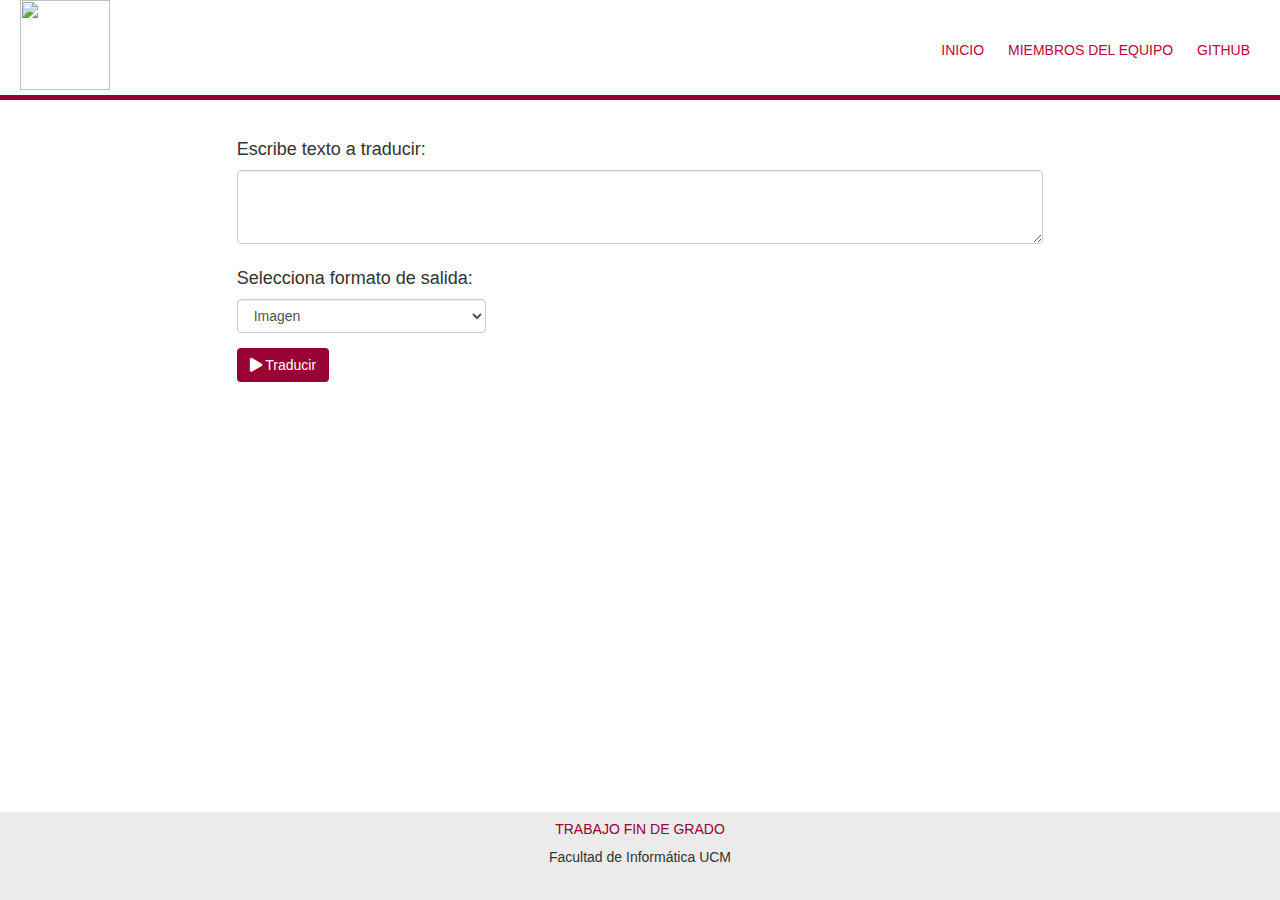
==== commit 20533298: "Nueva versión video en cliente" ====
--- a/Web/index.html
+++ b/Web/index.html
@@ -12,7 +12,7 @@
   <link rel="stylesheet" href="styles.css">
   
   <link rel="stylesheet" href="path/to/font-awesome/css/font-awesome.min.css">
-
+  <link rel="icon" type="image/png" href="logo.png">
   
 
   <script src="https://ajax.googleapis.com/ajax/libs/jquery/3.4.1/jquery.min.js"></script>
@@ -25,16 +25,16 @@
 <body>
 
 <div class="header">
-    <strong><label class="logo">Text2LSE</label></strong>
+    <img src="logo.png" width="90" height="90">
     <input type="checkbox" id="chk">
     <label for="chk" class="show-menu-btn">
       <i class="fas fa-bars"></i>
     </label>
 
     <ul class="menu">
-      <a href="index.html">App</a>
-      <a href="team.html">Team Members</a>
-      <a href="#">About Text2LSE</a>
+      <a href="index.html">Inicio</a>
+      <a href="team.html">Miembros del equipo</a>
+      <a href="https://github.com/NILGroup/TFG-1920-Text2LSE">Github</a>
       <label for="chk" class="hide-menu-btn">
         <i class="fas fa-times"></i>
       </label>
@@ -42,66 +42,83 @@
 </div>
 
 
-<div class="container-fluid" id="containerPag">
+<div class="container-fluid mt-30" id="containerPag">
   <div class="row">    
-    <!-- VIDEO -->
-    <div class="col-md-offset-1 col-md-4">
-      
-      <div class="row">
-
-        <div id="videoContainer" class="text-center embeb-responsive embeb-responsive-3by2">
-          
-        </div>
-      </div>
+    <div class="col-md-offset-2 col-md-8">
       <div class="row">
         <form role="form" id="formVideo">
+
           <div class="row">
-            <h4>Escribe texto a traducir a video:</h4>
-            <div class="form-group">
-              <!--<textarea class="form-control" name="textToTranslateVideo" id="textToTranslateVideo" rows="3" required></textarea>-->
-              <textarea class="form-control z-depth-1" name="textToTranslateVideo" id="textToTranslateVideo" rows="3"></textarea>
+            <div class="col-md-12">
+              <h4>Escribe texto a traducir:</h4>
+              <div class="form-group">
+                <textarea class="form-control z-depth-1" name="textToTranslate" id="textToTranslate" rows="3"></textarea>
+              </div>
             </div>
           </div>
+
           <div class="row">
-            <!-- <button onClick = "GetVideoWord()" id="btn1WordVideo" class="btn btn-success">Video 1 palabra</button>-->
-            <button onClick = "GetVideoSentence()" id="btnSentenceVideo" class="btn submitBtn"><i class="fas fa-play"></i> Traducir</button>
-            <!--<button onClick = "GetTextLSEJson()" id="btnJsonLSE" class="btn btn-success">Json LSE</button>-->
-            <!--<button onClick = "GetTextLSEVideosJson()" id="btnJsonLSEVideos" class="btn btn-success">Json LSE Form. videos</button>-->
+            <div class="col-md-4">
+               <div class="form-group">
+                  <h4>Selecciona formato de salida:</h4>
+                  <select class="form-control" id="formato">
+                    <option>Imagen</option>
+                    <option>Vídeo</option>
+                    <option>Texto</option>
+                  </select>
+              </div> 
+            </div>
           </div>
+
+          <div class="row">
+            <div class="col-md-4">
+              <button onClick = "Translate()" id="btnSentenceVideo" class="btn submitBtn"><i class="fas fa-play"></i> Traducir </button>
+            </div>
+          </div>
+
         </form>
       </div>
 
-     </div>
-    <!-- FIN VIDEO -->
-    <!-- TEXTO -->
+      <div class="row">
+        <div class="col-md-12">
+          <div id="spinner">
+            <div class="loader center"></div>
+          </div>
+        </div>
+      </div>
+      <!-- RESULTADO VÍDEO -->
+      <div class="row" >
+        <div id="videoContainer" class="text-center embeb-responsive embeb-responsive-3by2">
+          <div class="row">
+            <video src="" id="videoLSE1" width="320" height="240" controls> </video>
+            <video src="" id="videoLSE2" width="320" height="240" controls class="noDisplay"> </video>
+          </div>
+          <div class="row">
+            <label id="txtVideo"> </label>
+          </div>
+            
+        </div>
+      </div>
 
-    <div class="col-md-offset-1 col-md-4">
-      <div class="row">
+       <!-- RESULTADO TEXTO -->
+     <div class="row">
         <div id="JSONContainer" class="overflow-auto">
           <div id="JSONText" ></div>
         </div>
       </div>
-      <div class="row">
-        <form role="form" id="formJSON">
-          <div class="row">
-            <h4>Escribe texto a traducir a sordo:</h4>
-            <div class="form-group">
-              <!--<textarea class="form-control" name="textToTranslateJSON" id="textToTranslateJSON" rows="3" required></textarea>-->
-              <textarea class="form-control z-depth-1" name="textToTranslateJSON" id="textToTranslateJSON" rows="3"></textarea>
-            </div>
-          </div>
-          <div class="row">
-            <button onClick = "GetTextLSEJson()" id="btnJsonLSE" class="btn submitBtn"><i class="fas fa-pen-fancy"></i> Traducir</button>
+       <!-- RESULTADO IMAGEN -->
+      <div class="row" >
+        <div id="imageContainer" class="flex-container">
+        </div>
+      </div>
 
-          </div>
-        </form>
-      </div>
-    </div>
-    <!-- FIN TEXTO -->
+     </div>
+    
+
   </div>
 </div>
 
-<footer class="page-footer font-small pt-4 navbar navbar-fixed-bottom">
+<footer class="fixed">
 
   <!-- Footer Links -->
   <div class="container-fluid text-center text-md-left">
@@ -110,11 +127,11 @@
     <div class="row">
 
       <!-- Grid column -->
-      <div class="col-md-12 mt-3">
+      <div class="col-md-12">
 
         <!-- Content -->
-        <h5 class="text-uppercase">Trabajo Fin de Grado</h5>
-        <p>Desarrollado por estudiantes de la Facultad de Informática de la Universidad Complutense de Madrid</p>
+        <h5 class="text-uppercase text-red">Trabajo Fin de Grado</h5>
+        <p>Facultad de Informática UCM</p>
 
       </div>
       <!-- Grid column -->
@@ -125,5 +142,27 @@
   
 
 </footer>
+
+<!-- Modal -->
+<div id="errorModal" class="modal fade" role="dialog">
+  <div class="modal-dialog">
+
+    <!-- Modal content-->
+    <div class="modal-content">
+      <div class="modal-header">
+        <button type="button" class="close" data-dismiss="modal">&times;</button>
+        <h4 class="modal-title">Ha ocurrido un error</h4>
+      </div>
+      <div class="modal-body">
+        <p id="textoError"></p>
+      </div>
+      <div class="modal-footer">
+        <button type="button" class="btn btn-default" data-dismiss="modal">Cerrar</button>
+      </div>
+    </div>
+
+  </div>
+</div>
+
 </body>
 </html>--- a/Web/styles.css
+++ b/Web/styles.css
@@ -21,7 +21,16 @@
 	width: 100%;
 	overflow-x: hidden!important;
  }
- 
+
+ body {
+ 	padding-bottom: 88px !important;
+ 	position: relative;
+
+ }
+ 
+ .text-red {
+ 	color:#990033;
+ }
  
  .submitBtn{
 	 background-color: #990033;
@@ -78,15 +87,39 @@
 	 height: auto;
 	 width: auto;
  }
- 
+
+ .mt-30 {
+ 	margin-top: 30px;
+ }
+ 
+.disableGrey {
+	position:absolute;
+	top:0;
+	left: 0;
+	right: 0;
+	height: 100%;
+	width: 100%;
+	background: #ebebeb;
+	backdrop-filter: blur(4px);
+	opacity:.4;
+	z-index: 2;
+}
+
+#spinner {
+	position: :absolute;
+	z-index: 99;
+	margin-top:10px;
+}
+
  .loader {
-   border: 8px solid #f3f3f3;
+   border: 8px solid #f3f3f3 !important;
    border-radius: 50%;
-   border-top: 8px solid #990033;
+   border-top: 8px solid #990033 !important;
    width: 60px;
    height: 60px;
-   -webkit-animation: spin 2s linear infinite; /* Safari */
-   animation: spin 2s linear infinite;
+   -webkit-animation: spin 2s linear infinite !important; /* Safari */
+   animation: spin 2s linear infinite !important; 
+   z-index: 999 !important;
  }
  
  /* Safari */
@@ -105,13 +138,19 @@
    top: 33%;
    left:43%;
  }
+
+ .fixed {
+ 	bottom: 0 !important;
+ 	position: absolute !important;
+ }
  
  footer {
 	 margin-top: 50px;
-	 /*position: relative !important;*/
-	 height: 100px !important;
-	 bottom: 0;
-	 background-color: #dbdbdb;
+	 position: absolute !important;
+	 height: 88px !important;
+	 /*bottom: 0;*/
+	 background-color: #ebebeb;
+	 width: 100% !important;
  }
  
  /*+++++++++++++++++++++++++++++ Miembros +++++++++++++++++++++++++++++++++++++++++++++++++++++++++ */
@@ -191,7 +230,9 @@
 	 html, body {
 		overflow-x: hidden!important;
 	 }
- 
+ 	body {
+ 		padding-bottom: 88px;
+ 	}
    .show-menu-btn,.hide-menu-btn{
 	 display: block;
    }
@@ -199,8 +240,7 @@
 	 position: absolute;
 	 width: 100%;
 	 height:100%;
-	 background: #bebebe;
-	 right: -100%;
+	 right: -1000%;
 	 top: 0;
 	 text-align: center;
 	 padding: 80px 0;
@@ -219,6 +259,7 @@
    }
    #chk:checked ~ .menu{
 	 right: 0;
+	 background: #bebebe;
    }
  
    #JSONContainer{
@@ -240,11 +281,14 @@
    }
  
    footer {
-	 margin-top: 50px;
-	 position: relative !important;
-	 height: 100px !important;
-	 bottom: 0;
-	 background-color: #dbdbdb;
+	 margin-top: 150px;
+	 /*position: relative !important;*/
+	 height: 88px !important;
+	 /*bottom: 0;*/
+	 background-color: #ebebeb;
+   }
+   #imageContainer {
+   	justify-content: center;
    }
  }
  
@@ -258,7 +302,9 @@
 	 overflow-x: hidden!important;
 	 
  }
- 
+ body {
+ 	padding-bottom: 88px;
+ }
  *{
 	 box-sizing: border-box;
  }
@@ -367,7 +413,9 @@
 	 html, body {
 		overflow-x: hidden!important;
 	 }
- 
+ 	body {
+ 		padding-bottom: 88px;
+ 	}
 	 .card2{
 		 width:50% !important;
 		 margin-bottom:30px;
@@ -387,10 +435,10 @@
  
 	 footer {
 	 margin-top: 50px;
-	 position: absolute !important;
-	 height: 100px !important;
-	 bottom: 0;
-	 background-color: #dbdbdb;
+	 /*position: absolute !important;*/
+	 height: 88px !important;
+	 /*bottom: 0;*/
+	 background-color: #ebebeb;
    }
  
  }
@@ -402,7 +450,9 @@
 	 html, body {
 		overflow-x: hidden!important;
 	 }
- 
+ 	body {
+	 	padding-bottom: 88px;
+	 }
 	 .card2{
 		 width:50% !important;
 		 margin-bottom:30px;
@@ -422,10 +472,10 @@
  
 	 footer {
 	 margin-top: 50px;
-	 position: absolute !important;
-	 height: 100px !important;
-	 bottom: 0;
-	 background-color: #dbdbdb;
+	 /*position: absolute !important;*/
+	 height: 88px !important;
+	 /*bottom: 0;*/
+	 background-color: #ebebeb;
    }
  
  }
@@ -444,7 +494,10 @@
 	 html, body {
 		overflow-x: hidden!important;
 	 }
- 
+ 	body {
+ 		padding-bottom: 88px;
+ 	}
+
 	 .card2, .card3{
 		 width:100% !important;
 		 
@@ -456,10 +509,10 @@
  
 	 footer {
 	 margin-top: 50px;
-	 position: relative !important;
+	 /*position: relative !important;*/
 	 height: 100px !important;
-	 bottom: 0;
-	 background-color: #dbdbdb;
+	 /*bottom: 0;*/
+	 background-color: #ebebeb;
    }
  
  }
@@ -469,7 +522,9 @@
 	 html, body {
 		overflow-x: hidden!important;
 	 }
-	 
+	 body {
+	 	padding-bottom: 88px;
+	 }
 	 .card2, .card3{
 		 width:100% !important;
 		 
@@ -481,12 +536,51 @@
  
 	 footer {
 	 margin-top: 50px;
-	 position: relative !important;
-	 height: 100px !important;
-	 bottom: 0;
-	 background-color: #dbdbdb;
-   }
- 
- }
- 
- +	 /*position: relative !important;*/
+	 height: 88px !important;
+	 /*bottom: 0;*/
+	 background-color: #ebebeb;
+   }
+ 
+ }
+ 
+ 
+.flex-container {
+  display: flex;
+  flex-wrap: wrap;
+}
+
+.flex-container > div {
+  background-color: #f1f1f1;
+  width: 100px;
+  margin: 10px;
+  text-align: center;
+  line-height: 75px;
+  font-size: 30px;
+}
+
+#imageContainer, #JSONContainer, #videoContainer {
+	margin-top: 30px;
+	margin-bottom: 30px;
+}
+
+.imageLSE {
+	width: auto;
+	height: 200px;
+}
+
+.noDisplay {
+	display: none;
+}
+
+figure { 
+	display: table;  
+	margin-bottom:10px;    
+}
+
+figcaption{
+    display: table-caption; 
+	caption-side: bottom ;
+    padding-top:10px;
+    text-align: center;
+}
